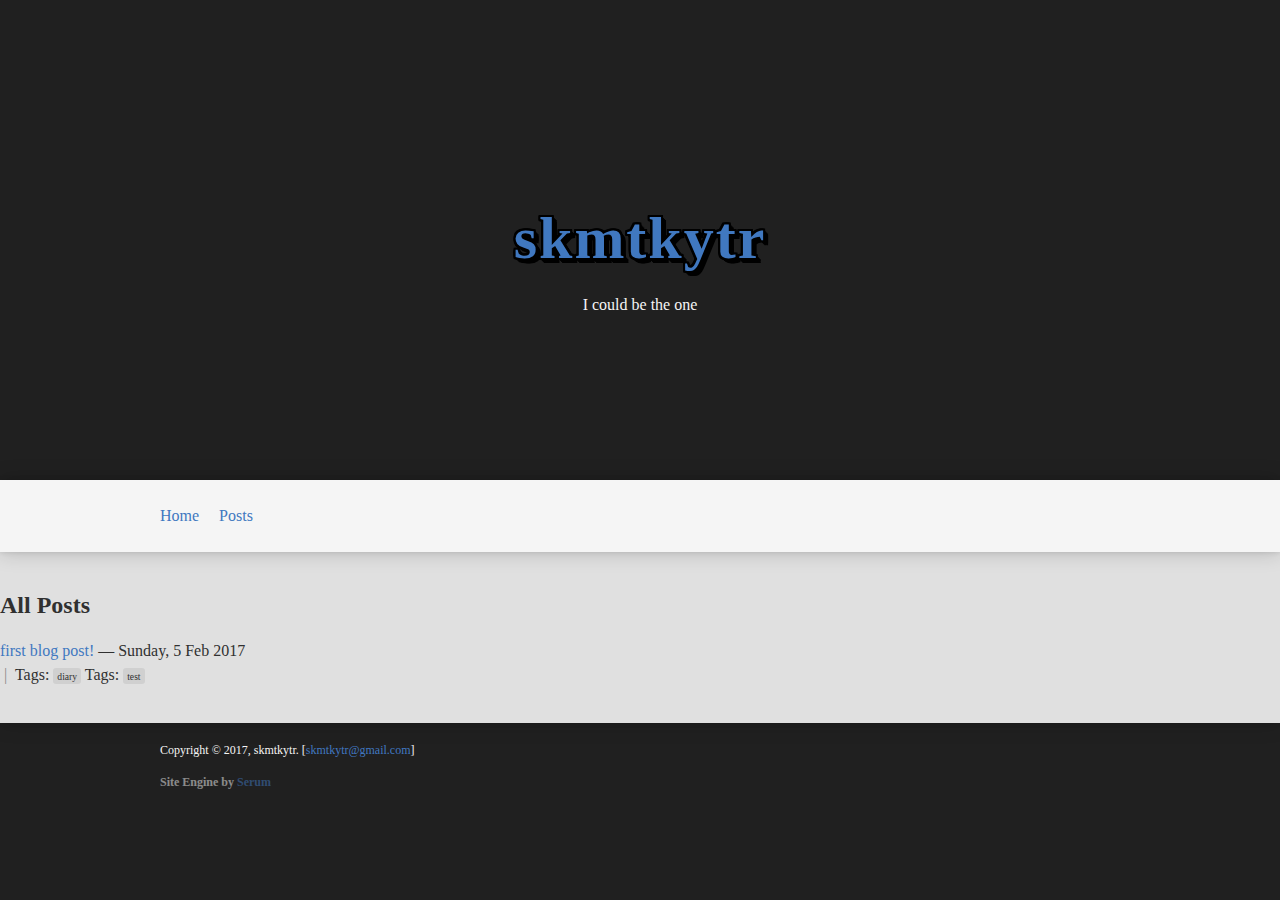
==== posts/index.html @ 703a1774 "first commit serum" ====
<!doctype html>
<html>
  <link rel=stylesheet href="/assets/css/style.css">
  <link rel=stylesheet href="/assets/css/flex.css">
  <head>
    <meta charset="utf-8">
    <title>All Posts - skmtkytr</title>
  </head>
  <body>
    <div id="wrapper">
      <main>
      <section id="section_1" class="bgdark" style="background-image: url('http://cdn-ak.f.st-hatena.com/images/fotolife/s/skmtkytr/20131002/20131002010657.jpg'); background-position: center -192px; ">
        <div class="contents">
        <span id="first-text", style="font-family: 'Shadows Intro Light', cursive;"><a href="/">skmtkytr</a></span>
        <p id="first" class="serif">I could be the one</p>
        </div>
      </section>
    <!-- navigation -->
    <section class="bglight_1 box-shadow_big">
  <div class="contents flex-container">
    <nav class="flex-item nopad">
      <nav>
      <ul>
        <li><a href="/index.html">Home</a></li>
        <li><a href="/posts">Posts</a></li>
      </ul>
      </nav>
    </nav>
  </div>
</section>


    <!-- content -->
        <section class="bglight_2 box-shadow_big" style="z-index:15">
    <h2>All Posts</h2>
<ul class="post-list">
  
    <li>
      <a href="/posts/2017-02-05-1111-first-blog-post.html">first blog post!</a>
      &mdash;
      <span class="date">Sunday, 5 Feb 2017</span>
      <br>
      <span class="tag-list">
         
          Tags: 
          <span class="tag"><a href="/tags/diary">diary</a></span>
         
          Tags: 
          <span class="tag"><a href="/tags/test">test</a></span>
        
      </span>
      <p></p>
    </li>
  
</ul>

        </section>
      </main>
  <!-- footer -->
      <footer id="bottom" class="bgdark s3_4">
        <div class="contents">
          Copyright © 2017, skmtkytr. [<a href="mailto:skmtkytr@gmail.com">skmtkytr@gmail.com</a>]
          <br>
        <p class="o50">
          <strong>Site Engine by <a href="https://github.com/Dalgona/Serum">Serum</a></strong>
        </p>
        </div>
      </footer>
    </div>
  </body>
  <script src="/assets/assets/js/script.js"></script>
</html>
---- assets/css/style.css ----
.tag,a.github:before{display:inline-block;position:relative}.bglight_1{background-color:#f5f5f5;z-index:200}.bglight_2{background-color:#e0e0e0;z-index:100}.bglight_1,.bglight_2{color:#303030}.bgdark{background-color:#202020}.bgtransp{background-color:rgba(0,0,0,.5)}.bgdark,.bgtransp{color:#f5f5f5}.accent{color:#f90}.tag,.tag a:link,.tag a:visited{color:#303030}.box-shadow{box-shadow:0 0 10px rgba(0,0,0,.5),0 0 5px rgba(0,0,0,.3)}.box-shadow_big{box-shadow:0 0 20px rgba(0,0,0,.2),0 0 5px rgba(0,0,0,.1)}.indent{text-indent:1em}.justify{text-align:justify}.o50{opacity:.5}.s3_4{font-size:.75em}.serif{font-family:'Shadows Intro Light','Times New Roman',NanumMyeongjo,Batang,serif}.tag{padding:2px 4px 1px;top:-2px;font-size:.6em;font-weight:400;background-color:#d0d0d0;border-radius:3px;line-height:13px}dl dt,span#first-text{font-weight:700}body{margin:0;background:#202020;font-family:'Shadows Into Light'}a:active,a:link,a:visited{color:#4078c0;text-decoration:none}a:hover{text-decoration:underline}a.github:before{top:2px;margin-right:5px;width:16px;height:16px;content:' '}div#bg,header#top{width:100%;position:fixed;left:0;display:inline-block;top:0}a.github.dark:before{background:url(../images/github_dark.png) no-repeat;background-size:100%}a.github.light:before{background:url(../images/github_light.png) no-repeat;background-size:100%}dl dd{margin-bottom:16px}dl dd:last-child{margin-bottom:0}hr{height:1px;border:0;background:rgba(0,0,0,.25)}div#bg{height:100%;z-index:-100;background:url(../images/flow.png);background-size:750px;opacity:.2}header#top{box-sizing:border-box;padding:22px 0;line-height:16px;z-index:9999;transition:all .3s}nav ul{list-style:none;padding:0}nav ul>li{display:inline-block;margin-right:1em}footer,main>section{position:relative;box-sizing:border-box;padding:20px 0}footer div.contents p{line-height:24px}footer#bottom div.contents,header#top div.contents,section div.contents{box-sizing:border-box;width:1000px;margin:0 auto;padding:0 20px}div.contents ol,div.contents p,div.contents ul{line-height:2rem}div.contents div.flex-container{display:-webkit-flex;display:flex;-webkit-flex-wrap:wrap;flex-wrap:wrap}div.flex-container div.flex-item{box-sizing:border-box;margin:10px;width:460px;padding:0 16px}div.flex-container div.flex-item.double{width:940px}section.bglight_2 div.flex-container div.flex-item.opaque{background-color:#e8e8e8;border:1px solid rgba(0,0,0,.1);box-shadow:2px 2px 0 silver}.flex-container .flex-item.nopad{margin:0;padding:0}.flex-container .flex-item.nopad dl,.flex-container .flex-item.nopad ol,.flex-container .flex-item.nopad p,.flex-container .flex-item.nopad ul{margin:0}section#section_1{padding-top:80px;height:480px;background-image:url(../images/flow.png);background-repeat:repeat;display:-webkit-flex;display:flex;webkit-align-items:center;align-items:center;text-align:center}section#section_3{background-image:url(../images/grid.svg);background-repeat:repeat}span#first-text{font-family:'Shadows Intro Light';letter-spacing:2px;font-size:60px;text-shadow:2px 2px 0 #000,2px 1px 0 #000,1px 2px 0 #000,-2px -2px 0 #000,-2px -1px 0 #000,-1px -2px 0 #000,2px -2px 0 #000,2px -1px 0 #000,1px -2px 0 #000,-2px 2px 0 #000,-2px 1px 0 #000,-1px 2px 0 #000,2px 0 0 #000,-2px 0 0 #000,0 2px 0 #000,0 -2px 0 #000,3px 3px 0 #000,1px 3px 0 #000,3px 1px 0 #000,4px 4px 0 #000,2px 4px 0 #000,4px 2px 0 #000,5px 5px 0 #000,3px 5px 0 #000,5px 3px 0 #000}span#first-text a:active,span#first-text a:hover,span#first-text a:link,span#first-text a:visited{}span#first-text a:hover{text-decoration:none}p#first-description{font-size:20px;font-style:italic}ul.post-list{padding:0;list-style-type:none}ul.post-list li{line-height:1.5rem;padding-bottom:1rem;border-bottom:1px solid rgba(0,0,0,.125);margin-bottom:1rem}ul.post-list li:last-child{padding:unset;border-bottom:none;margin-bottom:unset}ul.post-list .post-info{font-size:.8rem}ul.post-list .tag-list:before{padding:0 .25rem;content:'|';opacity:.5}article.post header .tag,ul.post-list .tag-list .tag{top:0}article.post header{box-sizing:border-box;padding:0 16px;background-color:#e8e8e8;border:1px solid rgba(0,0,0,.1);box-shadow:2px 2px 0 silver}article.post header h1{font-size:1.5rem;margin:16px 0 8px}article.post header p{font-size:.9rem;margin:0 0 16px;line-height:initial}article.post>div{padding:0 1rem;word-break:keep-all;text-align:justify}article.post blockquote{padding:.1px 1em;background-color:#f5f5f5;border:1px solid #ccc;border-left-width:5px}article.post blockquote p{margin:8px 0}article.post code{font-family:Menlo,Consolas,'Andale Mono','D2 Coding',NanumGothicCoding,Courier,monospace}article.post pre{padding:.5rem;background:url(../images/grid.svg) #f0f0f0;border:1px solid #ccc;overflow:auto}article.post p>img{display:block;box-sizing:border-box;margin:0 auto;max-width:100%}article.post div.comments{padding:.5em 1em;background:#f5f5f5;border-radius:5px}
---- assets/css/flex.css ----
@media screen and (max-width:999px){footer#bottom div.contents,header#top div.contents,section div.contents,section div.flex-container div.flex-item,section div.flex-container div.flex-item.double{width:100%}section#section_1{height:280px}span#first-text{font-size:48px}p#first-description{font-size:16px}div.flex-item ol,div.flex-item ul{padding-left:20px}section div.flex-container div.flex-item.nopad{margin-bottom:16px}}@media screen and (max-width:767px){main>section{padding:.6em 0}main>section div.contents{padding:0 .6em}div.contents ol,div.contents p,div.contents ul{line-height:1.75rem}article.post>div{padding:0;text-align:left;word-break:unset}article.post blockquote{margin-left:0;margin-right:0}}@media screen and (max-width:639px){section div.flex-container div.flex-item{margin:0 0 10px;padding:0 8px}section div.flex-container div.flex-item p{margin:6px 0}ul.post-list .tag-list{display:block}ul.post-list .tag-list:before{display:none}}
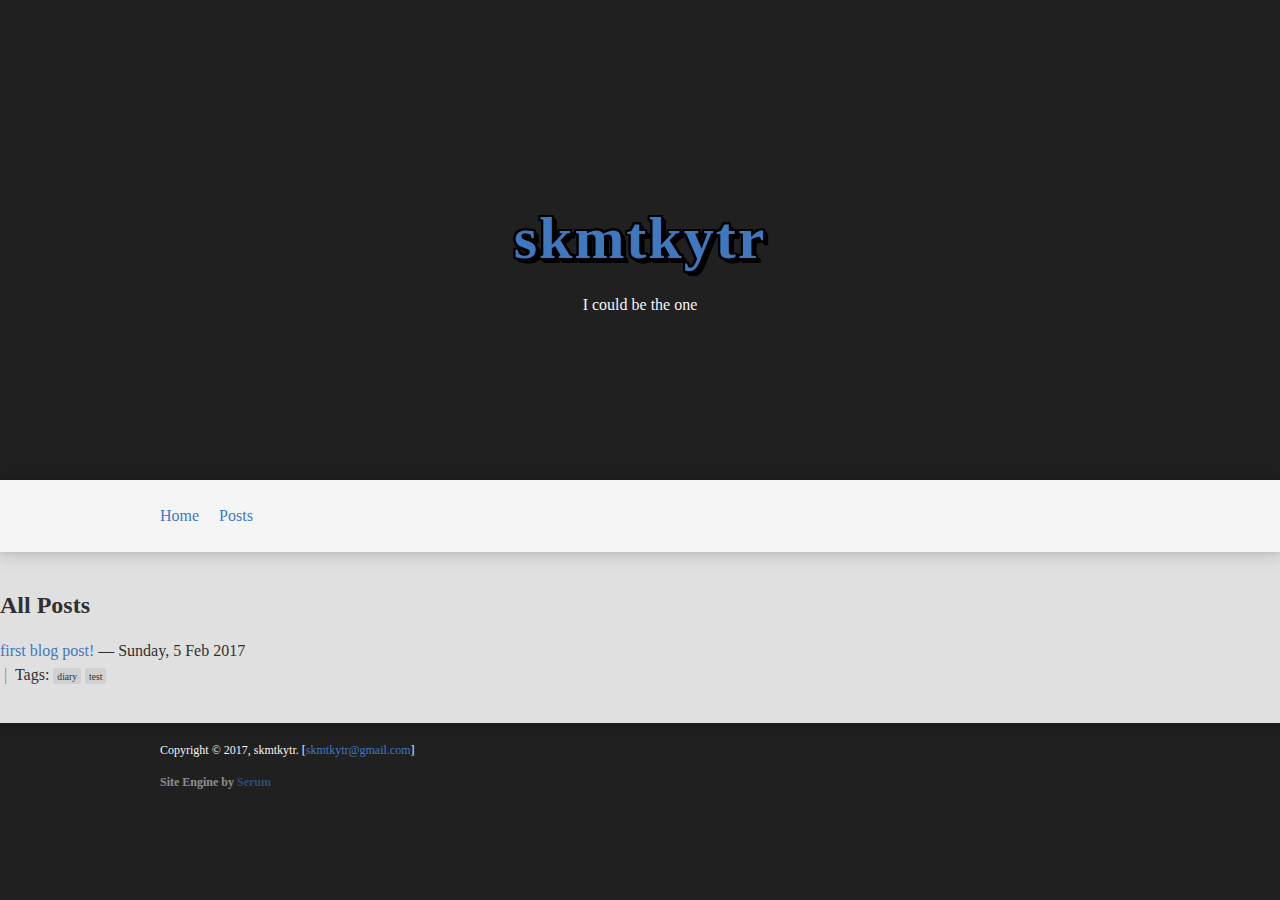
==== commit ab5afaa4: "fix" ====
--- a/posts/index.html
+++ b/posts/index.html
@@ -9,7 +9,7 @@
   <body>
     <div id="wrapper">
       <main>
-      <section id="section_1" class="bgdark" style="background-image: url('http://cdn-ak.f.st-hatena.com/images/fotolife/s/skmtkytr/20131002/20131002010657.jpg'); background-position: center -192px; ">
+      <section id="section_1" class="bgdark" style="background-image: url('assets/images/warm_sunset_2-wallpaper-1440x900.jpg');  ">
         <div class="contents">
         <span id="first-text", style="font-family: 'Shadows Intro Light', cursive;"><a href="/">skmtkytr</a></span>
         <p id="first" class="serif">I could be the one</p>
@@ -41,11 +41,10 @@
       <span class="date">Sunday, 5 Feb 2017</span>
       <br>
       <span class="tag-list">
+        Tags:
          
-          Tags: 
           <span class="tag"><a href="/tags/diary">diary</a></span>
          
-          Tags: 
           <span class="tag"><a href="/tags/test">test</a></span>
         
       </span>
